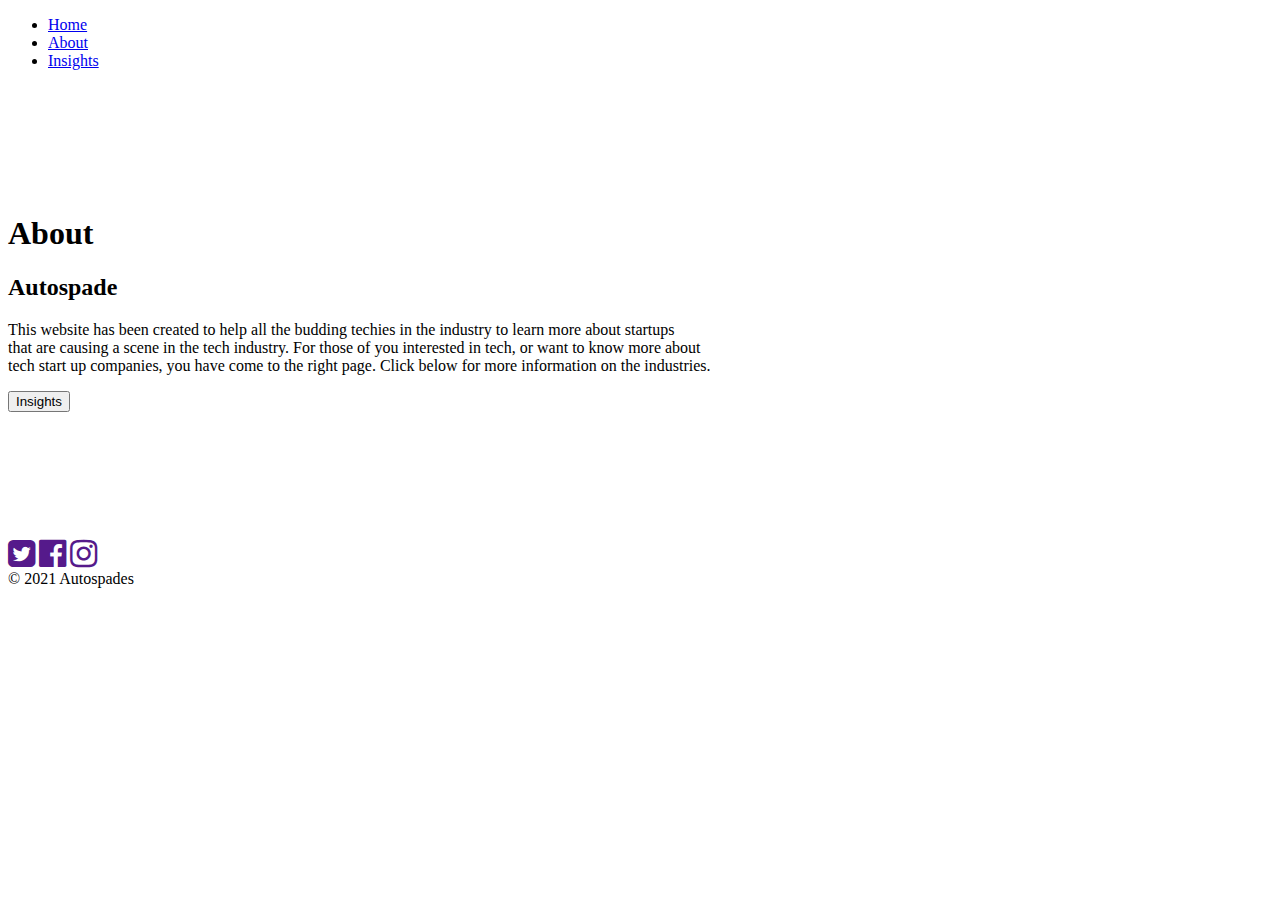
==== Pages/About.html @ c13d425a "Code from VS Code" ====
<!DOCTYPE html>
<html lang="en">
 <head>
    <meta name="viewport" content="width=device-width, initial-scale=1.0">
    <meta charset="UTF-8" />
   <title>About Autospade</title>
   <link rel="stylesheet" href="../css/about.css">
   <link rel="stylesheet" media="screen and (min-width: 900px)" href="./css/about.css">
   <link rel="stylesheet" href="https://cdnjs.cloudflare.com/ajax/libs/font-awesome/4.7.0/css/font-awesome.min.css">
</head>


<body>
<content>
    <header>
        <nav>
            <div class="container">
            <ul>
              <li><a href="../index.html">Home</a></li>
              <li><a href="../Pages/About.html">About</a></li>
              <li><a href="../Pages/Plots.html">Insights</a></li>
        
            </ul>
            </div>
        </nav>  
    </header>

<br>
<br>
<br>
<br>
<br>
<br>

<h1><span>About</span></h1>
<h2>Autospade</h2>

    <article>
        <p class="about-info"> This website has been created to help all the budding
             techies in the industry to learn more about startups <br> that are causing 
             a scene in the tech industry. For those of you interested in tech, or want 
             to know more about <br> tech start up companies, you have come to the right page. 
             Click below for more information on the industries.</p>
        <div class="center">
        <button onclick="location.href='../Pages/Plots.html'"  type="button"> Insights</button>
        </article>
<br>
<br>
<br>




<br>
<br>
<br>
<br>

<footer class="footer">
    <div class="socials">
           <a href="" target="_blank"> <i class="fa fa-twitter-square fa-2x" aria-hidden="true"></i></a>
           <a href=""  target="_blank"> <i class="fa fa-facebook-official fa-2x" aria-hidden="true"></i></a>
           <a href="" target="_blank"> <i class="fa fa-instagram fa-2x" aria-hidden="true"></i></a>
   </div>

   <div class="footer-bottom">
       &copy; 2021 Autospades
   </div>

</footer>

</content>

</body>
</html>
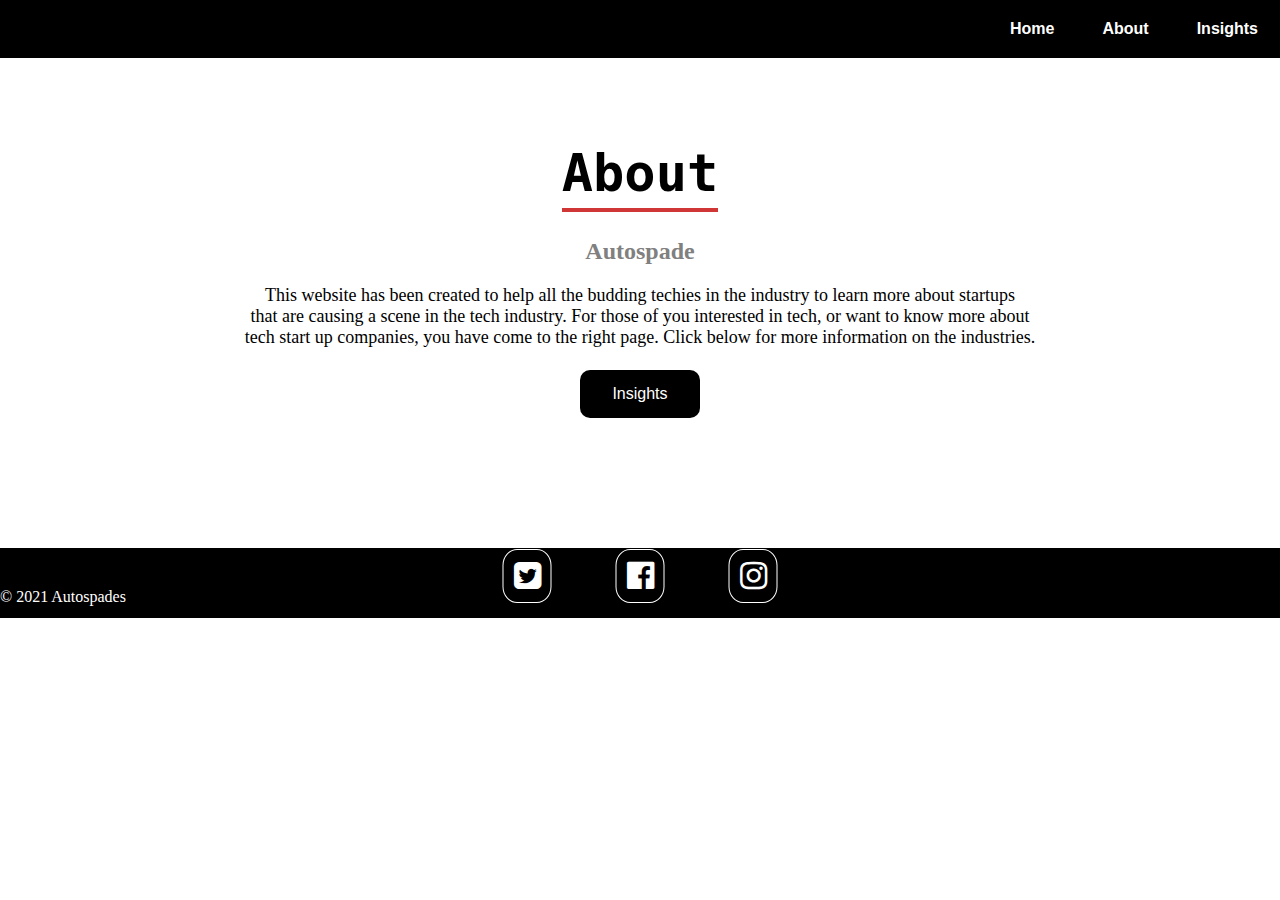
==== commit e2238782: "Update About.html" ====
--- a/Pages/About.html
+++ b/Pages/About.html
@@ -5,7 +5,7 @@
     <meta charset="UTF-8" />
    <title>About Autospade</title>
    <link rel="stylesheet" href="../css/about.css">
-   <link rel="stylesheet" media="screen and (min-width: 900px)" href="./css/about.css">
+   <link rel="stylesheet" media="screen and (min-width: 900px)" href="../css/about.css">
    <link rel="stylesheet" href="https://cdnjs.cloudflare.com/ajax/libs/font-awesome/4.7.0/css/font-awesome.min.css">
 </head>
 
--- a/css/about.css
+++ b/css/about.css
@@ -0,0 +1,190 @@
+body {
+    margin: 0;
+    padding: 0;
+}
+
+ul {
+  text-align: right;
+     list-style: none;
+     margin: 0;
+     padding: 0;
+     overflow: hidden;
+     background-color: black;
+     position: fixed;
+     top: 0;
+     width: 100%;
+ }
+ 
+ li { 
+     font-weight: bold;
+     font-size: 16px;
+     font-family: 'Open Sans', sans-serif;
+ }
+ 
+ ul li {
+   display: inline-block;
+ }
+ 
+ li a {
+   
+     display: block;
+     color: white;
+     text-align: center;
+     padding: 14px 16px;
+     margin: 6px;
+     text-decoration: none;
+ }
+ 
+ li a:hover {
+     background-color: white;
+     color: black;
+     border-radius: 25px;
+ }
+  
+h1 {
+  text-align: center;
+  font-family: monospace;
+  font-size: 52px;
+}
+
+h2 {
+  text-align: center;
+ color: grey;
+}
+
+span{
+  border-bottom:4px solid rgb(209, 54, 54);
+  padding-bottom: 5px;
+}
+
+.about-info {
+  text-align: center;
+}
+
+button { 
+  background-color: #000000;
+  border: none;
+  color: white;
+  padding: 15px 32px;
+  text-align: center;
+  text-decoration: none;
+  display: inline-block;
+  font-size: 16px;
+  margin: 4px 2px;
+  cursor: pointer;
+  border-radius: 10px;
+}
+
+.center {
+display: flex;
+  justify-content: center;
+  align-items: center;
+}
+
+.center2 {
+  display: flex;
+  justify-content: center;
+  align-items: center;
+}
+
+.ourteam-info {
+  text-align: center;
+}
+
+p {
+  text-align: justify;
+  font-size: 18px;
+}
+
+.footer {
+  background: black;
+  color: white;
+  height: 70px;
+  position: relative;
+}
+
+.footer .footer-bottom {
+  color: white;
+  width: 100%;
+  left: 0px;
+  bottom: 0px;
+  text-align: left;
+  position: absolute;
+  padding-top: 20px;
+  height: 30px;
+}
+
+.socials {  
+position: absolute;
+top: 40%;
+left: 50%;
+transform: translate(-50%, -50%);
+-ms-transform: translate(-50%, -50%);
+cursor: pointer;
+}
+
+.fa {
+  color: white;
+  padding: 10px 10px;
+  margin: 10px 30px;
+  border: 1px solid white;
+  border-radius: 30%;
+  transition: .5s;
+}
+.dropbtn {
+  background-color: #3498DB;
+  color: white;
+  padding: 16px;
+  font-size: 16px;
+  font-family: 'Open Sans', sans-serif;
+  border: none;
+  cursor: pointer;
+}
+
+/* Dropdown button on hover & focus */
+.dropbtn:hover, .dropbtn:focus {
+  background-color: #2980B9;
+}
+
+/* The container <div> - needed to position the dropdown content */
+.dropdown {
+  position: relative;
+  display: inline-block;
+}
+
+/* Dropdown Content (Hidden by Default) */
+.dropdown-content {
+  display: none;
+  position: absolute;
+  background-color: #f1f1f1;
+  min-width: 160px;
+  box-shadow: 0px 8px 16px 0px rgba(0,0,0,0.2);
+  z-index: 1;
+}
+
+/* Links inside the dropdown */
+.dropdown-content a {
+  color: black;
+  padding: 12px 16px;
+  text-decoration: none;
+  display: block;
+}
+
+/* Change color of dropdown links on hover */
+.dropdown-content a:hover {background-color: #ddd}
+
+/* Show the dropdown menu (use JS to add this class to the .dropdown-content container when the user clicks on the dropdown button) */
+.show {display:block;}
+@media (max-width: 900px) {
+  .fa {
+    padding: 4px 4px;
+    margin: 5px 15px;
+  }
+  li{
+    font-size: 14px;
+  }
+  li  a{
+    padding: 12px 14px;
+    margin:auto; 
+  }
+}
--- a/css/about.css
+++ b/css/about.css
@@ -0,0 +1,190 @@
+body {
+    margin: 0;
+    padding: 0;
+}
+
+ul {
+  text-align: right;
+     list-style: none;
+     margin: 0;
+     padding: 0;
+     overflow: hidden;
+     background-color: black;
+     position: fixed;
+     top: 0;
+     width: 100%;
+ }
+ 
+ li { 
+     font-weight: bold;
+     font-size: 16px;
+     font-family: 'Open Sans', sans-serif;
+ }
+ 
+ ul li {
+   display: inline-block;
+ }
+ 
+ li a {
+   
+     display: block;
+     color: white;
+     text-align: center;
+     padding: 14px 16px;
+     margin: 6px;
+     text-decoration: none;
+ }
+ 
+ li a:hover {
+     background-color: white;
+     color: black;
+     border-radius: 25px;
+ }
+  
+h1 {
+  text-align: center;
+  font-family: monospace;
+  font-size: 52px;
+}
+
+h2 {
+  text-align: center;
+ color: grey;
+}
+
+span{
+  border-bottom:4px solid rgb(209, 54, 54);
+  padding-bottom: 5px;
+}
+
+.about-info {
+  text-align: center;
+}
+
+button { 
+  background-color: #000000;
+  border: none;
+  color: white;
+  padding: 15px 32px;
+  text-align: center;
+  text-decoration: none;
+  display: inline-block;
+  font-size: 16px;
+  margin: 4px 2px;
+  cursor: pointer;
+  border-radius: 10px;
+}
+
+.center {
+display: flex;
+  justify-content: center;
+  align-items: center;
+}
+
+.center2 {
+  display: flex;
+  justify-content: center;
+  align-items: center;
+}
+
+.ourteam-info {
+  text-align: center;
+}
+
+p {
+  text-align: justify;
+  font-size: 18px;
+}
+
+.footer {
+  background: black;
+  color: white;
+  height: 70px;
+  position: relative;
+}
+
+.footer .footer-bottom {
+  color: white;
+  width: 100%;
+  left: 0px;
+  bottom: 0px;
+  text-align: left;
+  position: absolute;
+  padding-top: 20px;
+  height: 30px;
+}
+
+.socials {  
+position: absolute;
+top: 40%;
+left: 50%;
+transform: translate(-50%, -50%);
+-ms-transform: translate(-50%, -50%);
+cursor: pointer;
+}
+
+.fa {
+  color: white;
+  padding: 10px 10px;
+  margin: 10px 30px;
+  border: 1px solid white;
+  border-radius: 30%;
+  transition: .5s;
+}
+.dropbtn {
+  background-color: #3498DB;
+  color: white;
+  padding: 16px;
+  font-size: 16px;
+  font-family: 'Open Sans', sans-serif;
+  border: none;
+  cursor: pointer;
+}
+
+/* Dropdown button on hover & focus */
+.dropbtn:hover, .dropbtn:focus {
+  background-color: #2980B9;
+}
+
+/* The container <div> - needed to position the dropdown content */
+.dropdown {
+  position: relative;
+  display: inline-block;
+}
+
+/* Dropdown Content (Hidden by Default) */
+.dropdown-content {
+  display: none;
+  position: absolute;
+  background-color: #f1f1f1;
+  min-width: 160px;
+  box-shadow: 0px 8px 16px 0px rgba(0,0,0,0.2);
+  z-index: 1;
+}
+
+/* Links inside the dropdown */
+.dropdown-content a {
+  color: black;
+  padding: 12px 16px;
+  text-decoration: none;
+  display: block;
+}
+
+/* Change color of dropdown links on hover */
+.dropdown-content a:hover {background-color: #ddd}
+
+/* Show the dropdown menu (use JS to add this class to the .dropdown-content container when the user clicks on the dropdown button) */
+.show {display:block;}
+@media (max-width: 900px) {
+  .fa {
+    padding: 4px 4px;
+    margin: 5px 15px;
+  }
+  li{
+    font-size: 14px;
+  }
+  li  a{
+    padding: 12px 14px;
+    margin:auto; 
+  }
+}
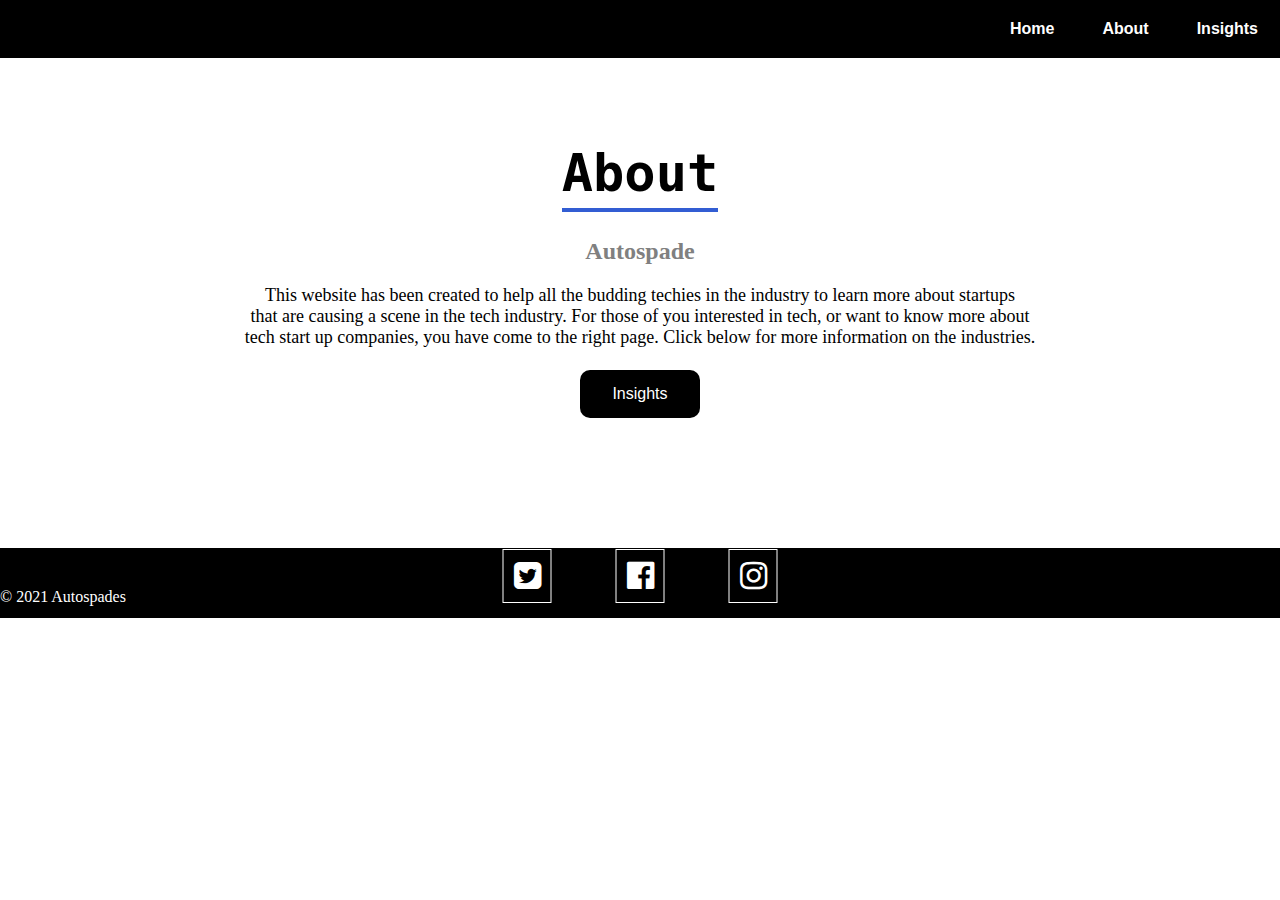
==== commit dcf29dff: "changes" ====
--- a/Pages/About.html
+++ b/Pages/About.html
@@ -5,13 +5,13 @@
     <meta charset="UTF-8" />
    <title>About Autospade</title>
    <link rel="stylesheet" href="../css/about.css">
-   <link rel="stylesheet" media="screen and (min-width: 900px)" href="../css/about.css">
+   <link rel="stylesheet" media="screen and (min-width: 900px)" href="./css/about.css">
    <link rel="stylesheet" href="https://cdnjs.cloudflare.com/ajax/libs/font-awesome/4.7.0/css/font-awesome.min.css">
 </head>
 
 
 <body>
-<content>
+
     <header>
         <nav>
             <div class="container">
@@ -56,20 +56,20 @@
 <br>
 <br>
 
-<footer class="footer">
-    <div class="socials">
-           <a href="" target="_blank"> <i class="fa fa-twitter-square fa-2x" aria-hidden="true"></i></a>
-           <a href=""  target="_blank"> <i class="fa fa-facebook-official fa-2x" aria-hidden="true"></i></a>
-           <a href="" target="_blank"> <i class="fa fa-instagram fa-2x" aria-hidden="true"></i></a>
-   </div>
+    <footer class="footer">
+        <div class="socials">
+            <a href="" target="_blank"> <i class="fa fa-twitter-square fa-2x" aria-hidden="true"></i></a>
+            <a href=""  target="_blank"> <i class="fa fa-facebook-official fa-2x" aria-hidden="true"></i></a>
+            <a href="" target="_blank"> <i class="fa fa-instagram fa-2x" aria-hidden="true"></i></a>
+        </div>
 
-   <div class="footer-bottom">
-       &copy; 2021 Autospades
-   </div>
+        <div class="footer-bottom">
+        &copy; 2021 Autospades
+        </div>
 
-</footer>
+    </footer>
 
-</content>
+
 
 </body>
 </html>
--- a/css/about.css
+++ b/css/about.css
@@ -38,7 +38,7 @@
  li a:hover {
      background-color: white;
      color: black;
-     border-radius: 25px;
+     border-radius: 0px;
  }
   
 h1 {
@@ -53,7 +53,7 @@
 }
 
 span{
-  border-bottom:4px solid rgb(209, 54, 54);
+  border-bottom:4px solid #325dd3;
   padding-bottom: 5px;
 }
 
@@ -128,7 +128,7 @@
   padding: 10px 10px;
   margin: 10px 30px;
   border: 1px solid white;
-  border-radius: 30%;
+ 
   transition: .5s;
 }
 .dropbtn {
@@ -187,4 +187,4 @@
     padding: 12px 14px;
     margin:auto; 
   }
-}
+}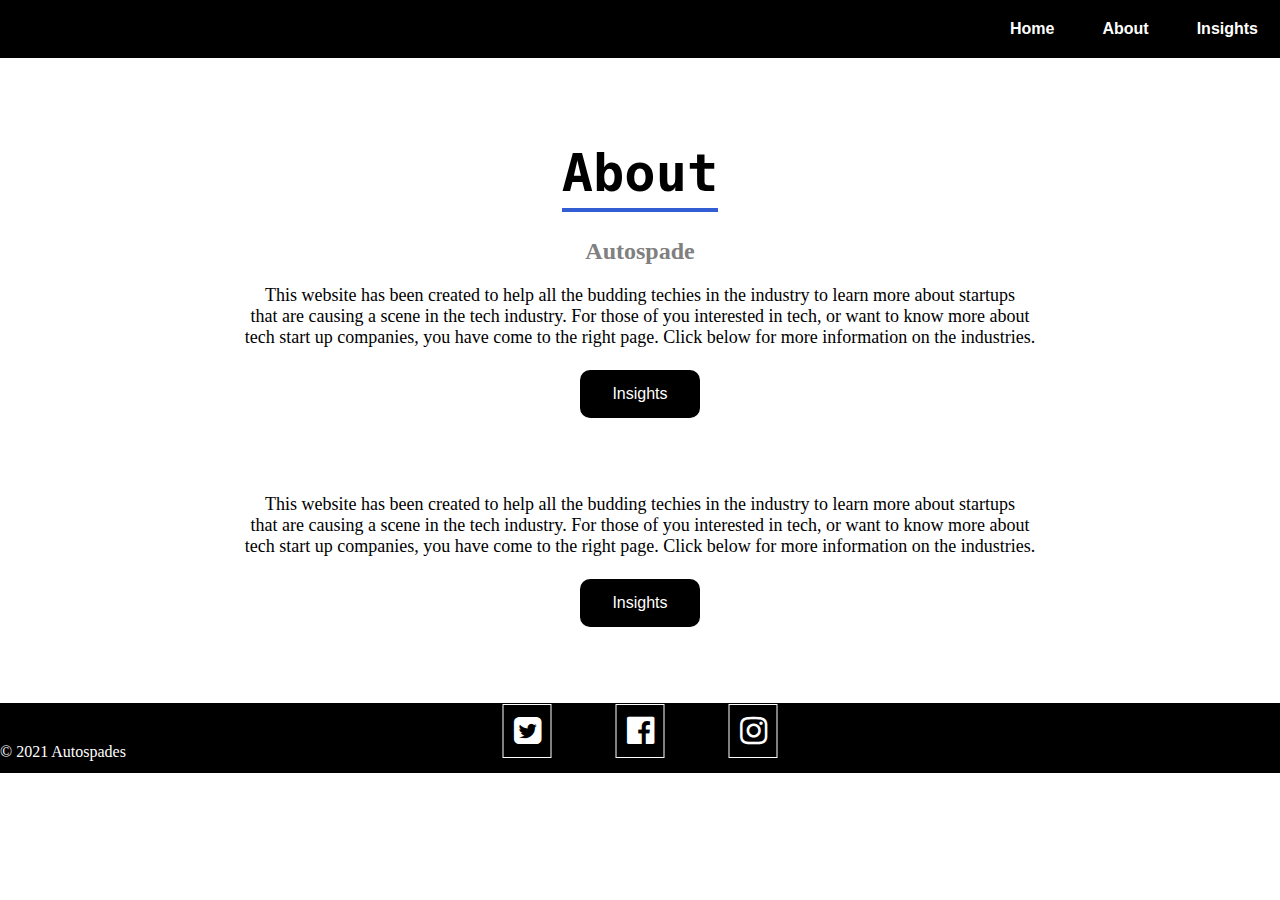
==== commit 4e3c31d3: "changes" ====
--- a/Pages/About.html
+++ b/Pages/About.html
@@ -47,7 +47,15 @@
 <br>
 <br>
 <br>
-
+<article>
+    <p class="about-info"> This website has been created to help all the budding
+         techies in the industry to learn more about startups <br> that are causing 
+         a scene in the tech industry. For those of you interested in tech, or want 
+         to know more about <br> tech start up companies, you have come to the right page. 
+         Click below for more information on the industries.</p>
+    <div class="center">
+    <button onclick="location.href='../Pages/Plots.html'"  type="button"> Insights</button>
+    </article>
 
 
 
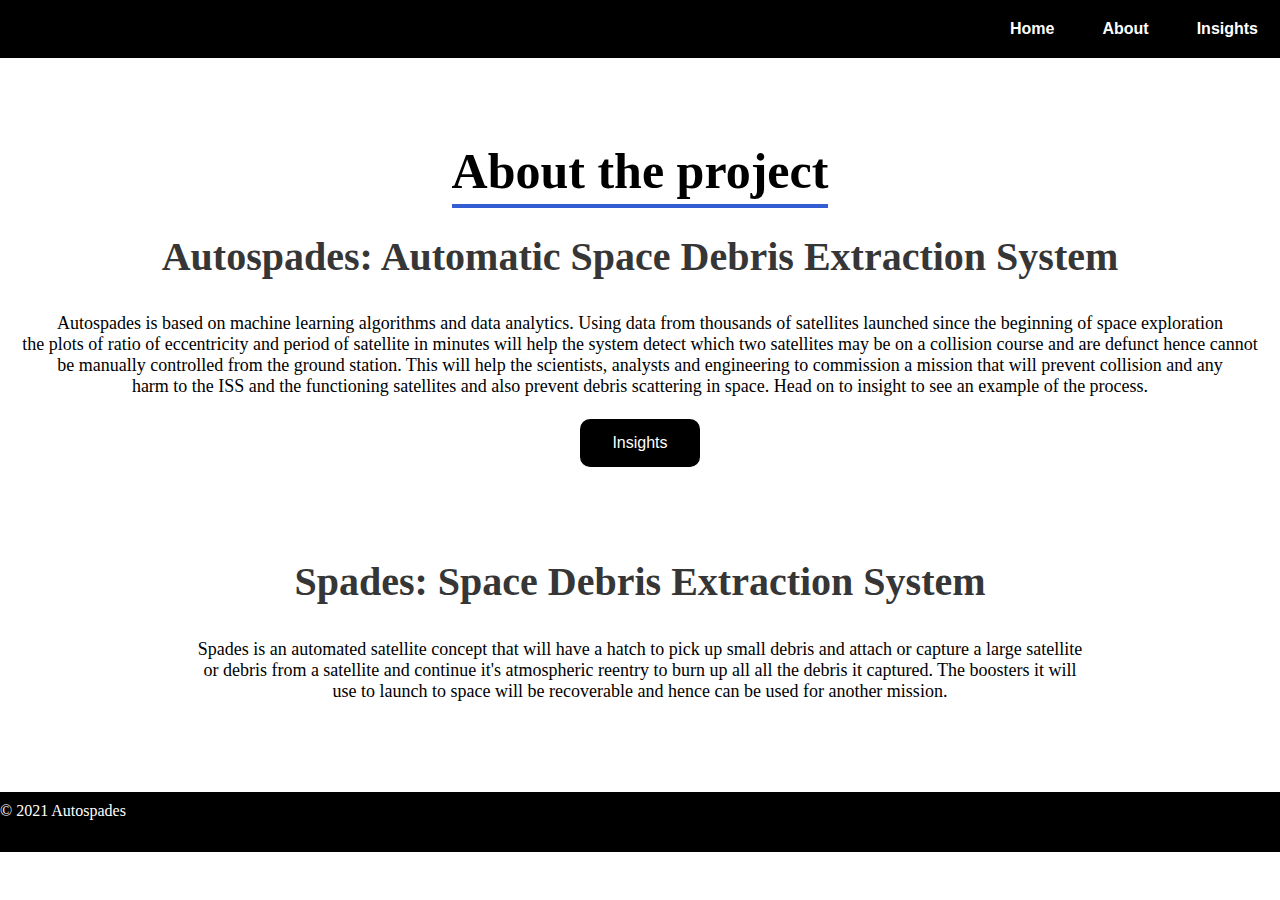
==== commit b556c1ef: "add" ====
--- a/Pages/About.html
+++ b/Pages/About.html
@@ -32,29 +32,28 @@
 <br>
 <br>
 
-<h1><span>About</span></h1>
-<h2>Autospade</h2>
-
+<h1><span>About the project</span></h1>
+<h2>Autospades: Automatic Space Debris Extraction System</h2>
     <article>
-        <p class="about-info"> This website has been created to help all the budding
-             techies in the industry to learn more about startups <br> that are causing 
-             a scene in the tech industry. For those of you interested in tech, or want 
-             to know more about <br> tech start up companies, you have come to the right page. 
-             Click below for more information on the industries.</p>
+        <p class="about-info"> Autospades is based on machine learning algorithms and data analytics. Using data from thousands of satellites  
+        launched since the beginning of space exploration <br> the plots of ratio of eccentricity and period of satellite in minutes will help
+    the system detect which two satellites may be on a collision course and are defunct hence cannot <br>be manually controlled from the 
+ground station. This will help the scientists, analysts and engineering to commission a mission that will prevent collision and 
+any <br>harm to the ISS and the functioning satellites and also prevent debris scattering in space. Head on to insight to see an example of the process.</p>
         <div class="center">
         <button onclick="location.href='../Pages/Plots.html'"  type="button"> Insights</button>
         </article>
 <br>
 <br>
 <br>
+<h2>Spades: Space Debris Extraction System</h2>
 <article>
-    <p class="about-info"> This website has been created to help all the budding
-         techies in the industry to learn more about startups <br> that are causing 
-         a scene in the tech industry. For those of you interested in tech, or want 
-         to know more about <br> tech start up companies, you have come to the right page. 
-         Click below for more information on the industries.</p>
+    <p class="about-info"> Spades is an automated satellite concept that will have a hatch to pick up 
+         small debris and attach or capture a large satellite <br> or debris from a satellite and continue it's atmospheric reentry to burn up all
+         all the debris it captured. The boosters it will <br> use to launch  to space will be recoverable and hence can be used for another mission.
+        </p>
     <div class="center">
-    <button onclick="location.href='../Pages/Plots.html'"  type="button"> Insights</button>
+    
     </article>
 
 
@@ -65,11 +64,7 @@
 <br>
 
     <footer class="footer">
-        <div class="socials">
-            <a href="" target="_blank"> <i class="fa fa-twitter-square fa-2x" aria-hidden="true"></i></a>
-            <a href=""  target="_blank"> <i class="fa fa-facebook-official fa-2x" aria-hidden="true"></i></a>
-            <a href="" target="_blank"> <i class="fa fa-instagram fa-2x" aria-hidden="true"></i></a>
-        </div>
+        
 
         <div class="footer-bottom">
         &copy; 2021 Autospades
--- a/css/about.css
+++ b/css/about.css
@@ -43,13 +43,14 @@
   
 h1 {
   text-align: center;
-  font-family: monospace;
-  font-size: 52px;
+  
+  font-size: 50px;
 }
 
 h2 {
   text-align: center;
- color: grey;
+  font-size: 40px;
+ color: rgb(54, 54, 54);
 }
 
 span{
@@ -99,8 +100,8 @@
 .footer {
   background: black;
   color: white;
-  height: 70px;
-  position: relative;
+  height: 60px;
+  position: bottom;
 }
 
 .footer .footer-bottom {
@@ -109,9 +110,9 @@
   left: 0px;
   bottom: 0px;
   text-align: left;
-  position: absolute;
-  padding-top: 20px;
-  height: 30px;
+  position: center;
+  padding-top: 10px;
+  height: 20px;
 }
 
 .socials {  
